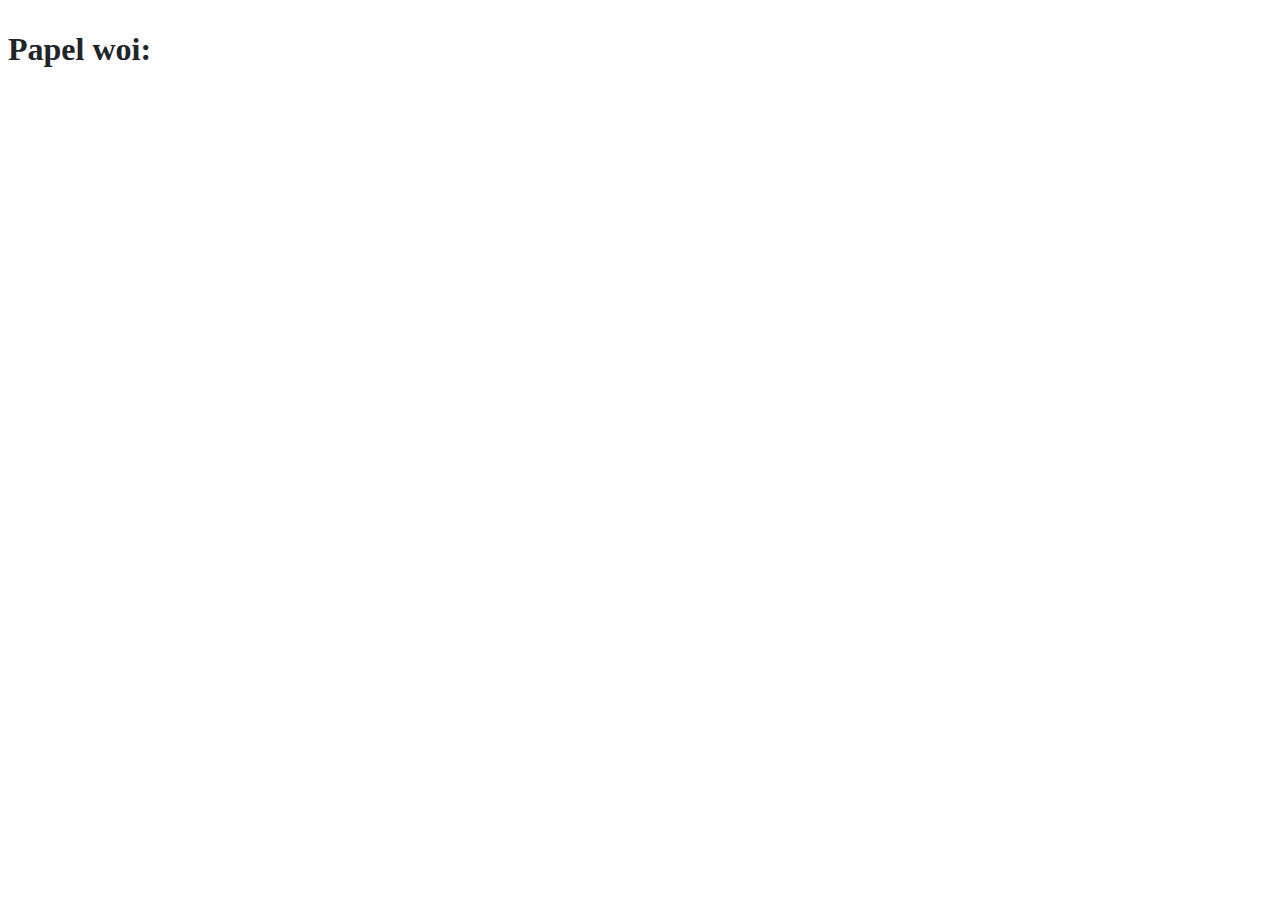
==== papelwoi.html @ b56cb9d7 "uwu" ====
<!DOCTYPE html>
<html lang="en">
<head>
    <meta charset="UTF-8">
    <meta name="viewport" content="width=device-width, initial-scale=1.0">
    <title>Diccionario mundial del lesbianismo</title>
    <link rel="stylesheet" href="css.css" />
    <script src="js.js"></script>
</head>
<body>
    
</body>
</html>
<h1>Papel woi:</h1>
---- css.css ----
@import url('https://fonts.googleapis.com/css2?family=Poppins:ital,wght@0,100;0,200;0,300;0,400;0,500;0,600;0,700;0,800;0,900;1,100;1,200;1,300;1,400;1,500;1,600;1,700;1,800;1,900&display=swap');

*{
    
  
    box-sizing: border-box;
    font-family: 'Poppins', sans-serif;
}


li{
    color: #ffffff;
}

section{
    width: 90vw;
    height: 100vh;
    display: flex;
    align-items: center;
    flex-direction: column;
}
.blanco{
    color: #CCD1E4;
}

input{ 
    align-items: center;
    width: 50vw;
    padding: 10px;
    outline: none;
    border: 5px solid #CCD1E4;
    font-weight: 600;
    position: fixed;
    margin-top: 20px;
    
}
.arriba{
    align-items: start;
}


#listaArticulos{
    font-size: 30px;
    list-style: none;
    font-weight: 600;
    color: #ffffff;
    text-align: center;
    margin-top: 100px;
    
    

}


.filtro{
    display: none;
}
a{
    color: transparent;
}
*{
    overflow: hidden;
}
h1,h2,h3,h4,h5,h6,p,li,input{
    font-family: abhaya libre;
    font-weight: 700;
    line-height: 1.25;
    color: #212529;
}
nav{
    display: flex;
    align-items:center;
    width: 100%;
    padding: 50px 20px;
    position: fixed;
    background-color: #212529;
}
.margin{
    margin-top: 200px;
}
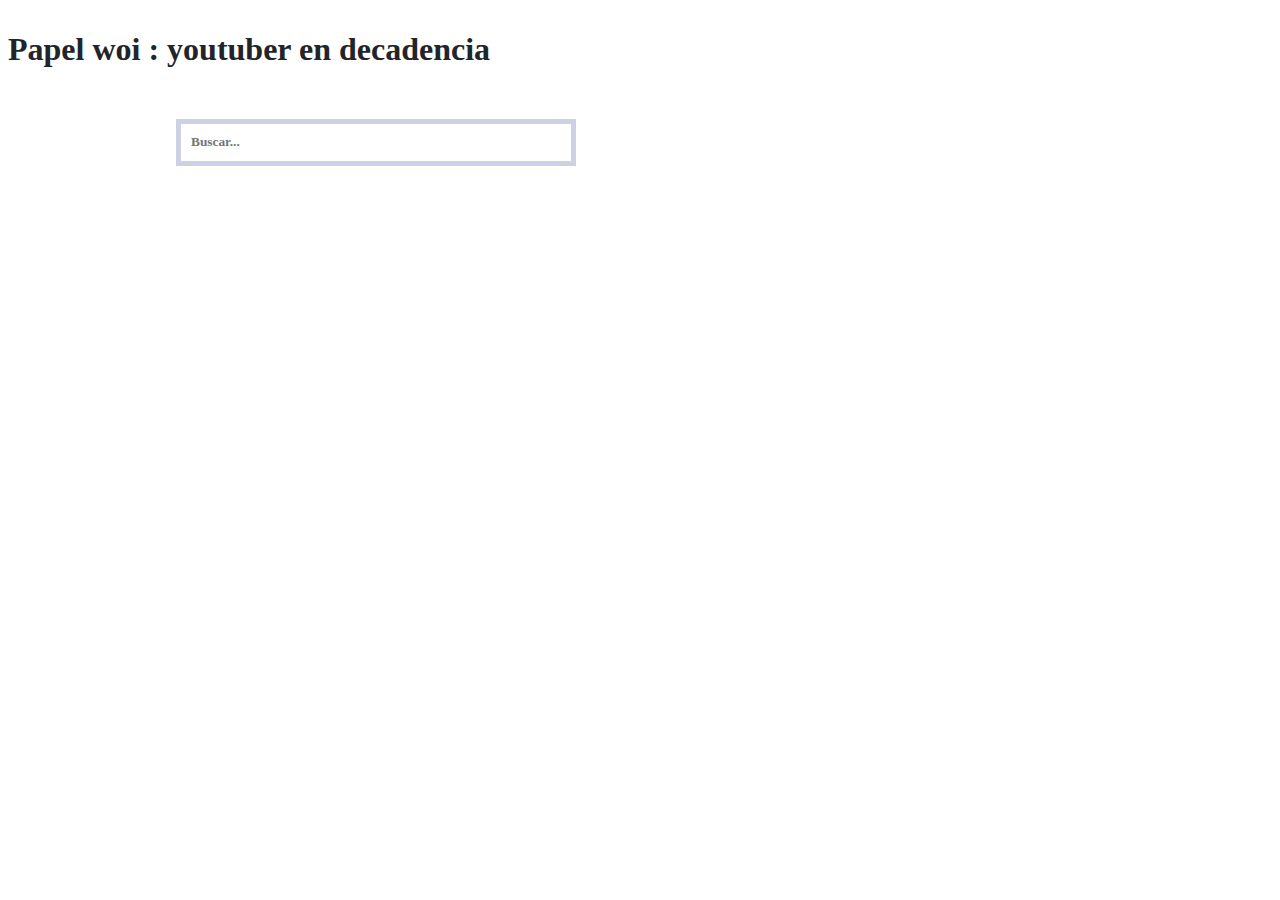
==== commit 61509d4d: "wasa" ====
--- a/papelwoi.html
+++ b/papelwoi.html
@@ -13,4 +13,5 @@
     
 </body>
 </html>
-<h1>Papel woi:</h1>+<h1>Papel woi : youtuber en decadencia </h1>
+<iframe src="buscado.html" frameborder="0" width="800px"></iframe>--- a/css.css
+++ b/css.css
@@ -33,6 +33,7 @@
     position: fixed;
     margin-top: 20px;
     
+    
 }
 .arriba{
     align-items: start;
@@ -61,20 +62,28 @@
 *{
     overflow: hidden;
 }
-h1,h2,h3,h4,h5,h6,p,li,input{
+h1,h2,h3,h4,h5,h6,p,input{
     font-family: abhaya libre;
     font-weight: 700;
     line-height: 1.25;
     color: #212529;
 }
-nav{
-    display: flex;
-    align-items:center;
-    width: 100%;
-    padding: 50px 20px;
-    position: fixed;
-    background-color: #212529;
+li{
+    color: transparent;
 }
-.margin{
-    margin-top: 200px;
+
+td{
+    align-items: start;
+}
+
+
+.icon{
+    width: 100px;
+}
+.nose{
+    width: 800px;
+    height: 800px;
+}
+tr{
+   border-color: transparent;
 }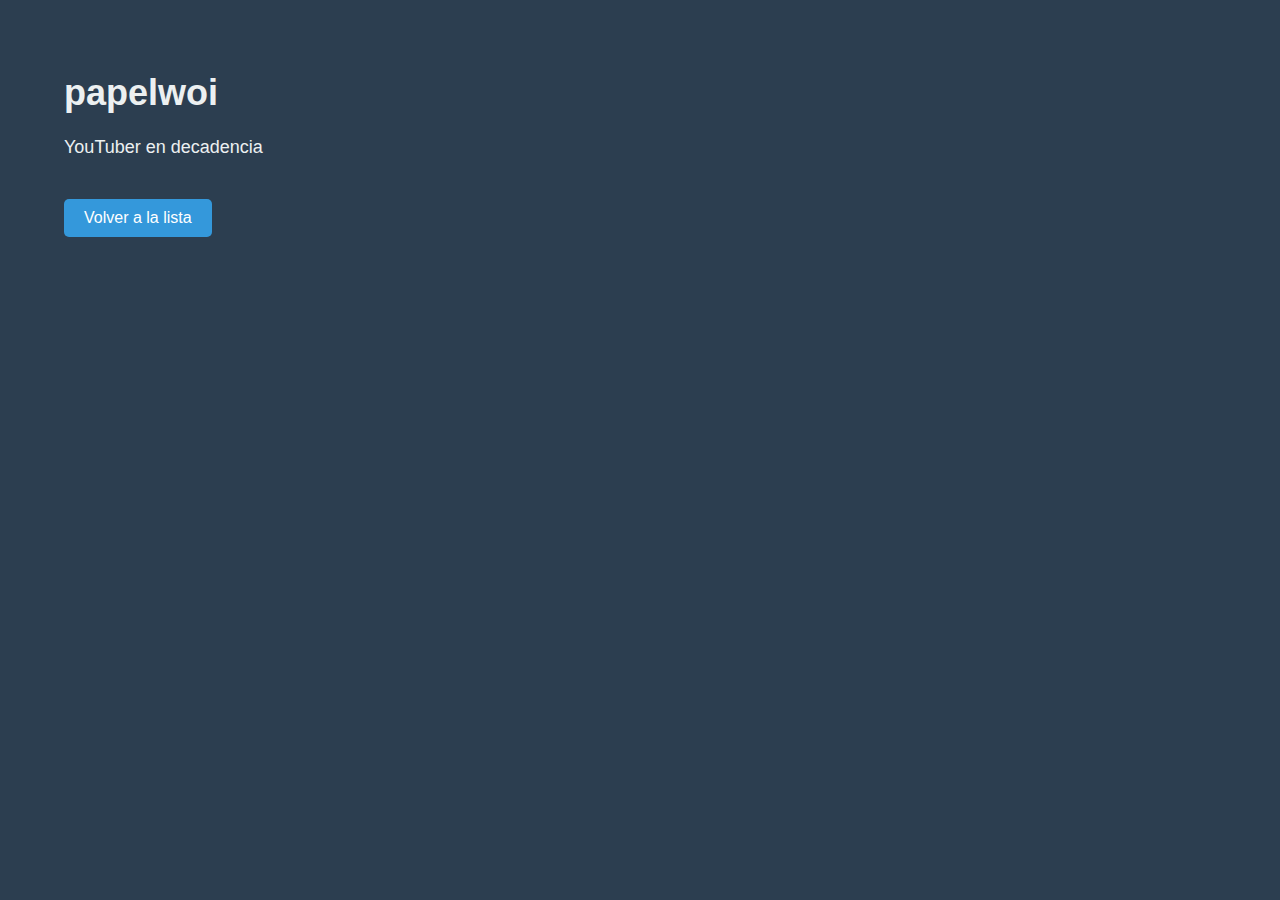
==== commit 4081154d: "GOD ACTUALISA" ====
--- a/papelwoi.html
+++ b/papelwoi.html
@@ -1,17 +1,56 @@
 
-
-<!DOCTYPE html>
-<html lang="en">
-<head>
-    <meta charset="UTF-8">
-    <meta name="viewport" content="width=device-width, initial-scale=1.0">
-    <title>Diccionario mundial del lesbianismo</title>
-    <link rel="stylesheet" href="css.css" />
-    <script src="js.js"></script>
-</head>
-<body>
-    
-</body>
-</html>
-<h1>Papel woi : youtuber en decadencia </h1>
-<iframe src="buscado.html" frameborder="0" width="800px"></iframe>+                <!DOCTYPE html>
+                <html lang="es">
+                <head>
+                    <meta charset="UTF-8">
+                    <meta name="viewport" content="width=device-width, initial-scale=1.0">
+                    <title>papelwoi</title>
+                    <link rel="icon" type="image/png" href="icon.png" />
+                    <link rel="stylesheet" href="styles.css">
+                    <style>
+                        body {
+                            background-color: #2c3e50;
+                            color: #ecf0f1;
+                            font-family: 'Poppins', sans-serif;
+                        }
+                        
+                        .container {
+                            width: 90vw;
+                            margin: 0 auto;
+                            padding: 40px 0;
+                        }
+                        
+                        h1 {
+                            font-size: 36px;
+                            margin-bottom: 20px;
+                        }
+                        
+                        p {
+                            font-size: 18px;
+                            line-height: 1.5;
+                        }
+                        
+                        .back-link {
+                            display: inline-block;
+                            background-color: #3498db;
+                            color: white;
+                            padding: 10px 20px;
+                            border-radius: 5px;
+                            text-decoration: none;
+                            margin-top: 20px;
+                        }
+                        
+                        .back-link:hover {
+                            background-color: #2980b9;
+                        }
+                    </style>
+                </head>
+                <body>
+                    <div class="container">
+                        <h1>papelwoi</h1>
+                        <p>YouTuber en decadencia</p>
+                        <a href="index.html" class="back-link">Volver a la lista</a>
+                    </div>
+                </body>
+                </html>
+            